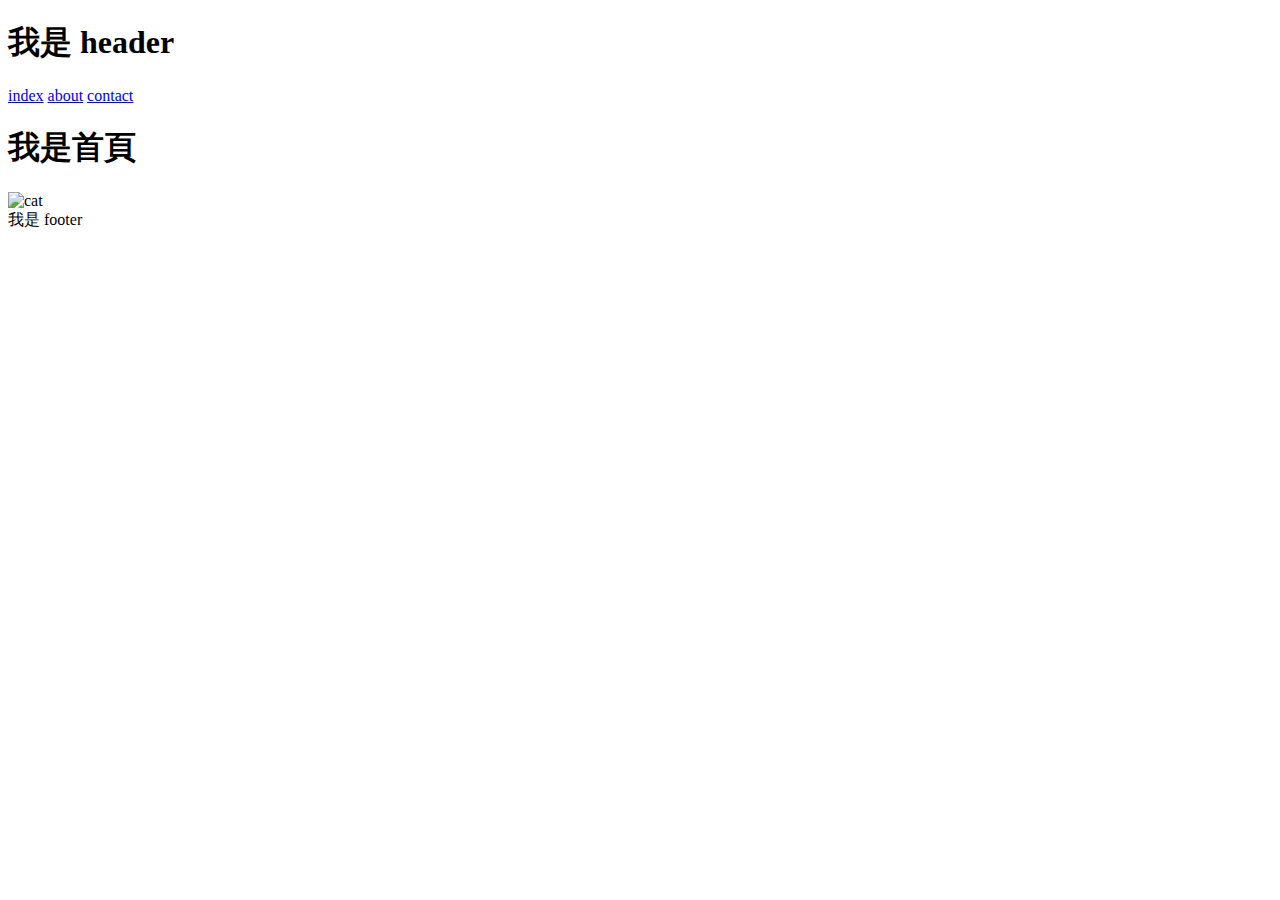
==== index.html @ 7d5a08e4 "Updates" ====
<!DOCTYPE html>
<html lang="en">
  <head>
    <meta charset="UTF-8" />
    <meta http-equiv="X-UA-Compatible" content="IE=edge" />
    <meta name="viewport" content="width=device-width, initial-scale=1.0" />
    <title>index</title>
    <script type="module" crossorigin src="/web-layout-training-vite/assets/main-2d761428.js"></script>
    <link rel="stylesheet" href="/web-layout-training-vite/assets/main-4cfea7bd.css">
  </head>
  <body>
    <h1 class="header">我是 header</h1>
<a href="index.html">index</a>
<a href="about.html">about</a>
<a href="contact.html">contact</a>
    <h1 class="index-title">我是首頁</h1>
    <img src="/web-layout-training-vite/assets/cat-0c0689ae.jpg" style="width: 300px;" alt="cat">

    <footer class="footer">我是 footer</footer>
    
  </body>
</html>
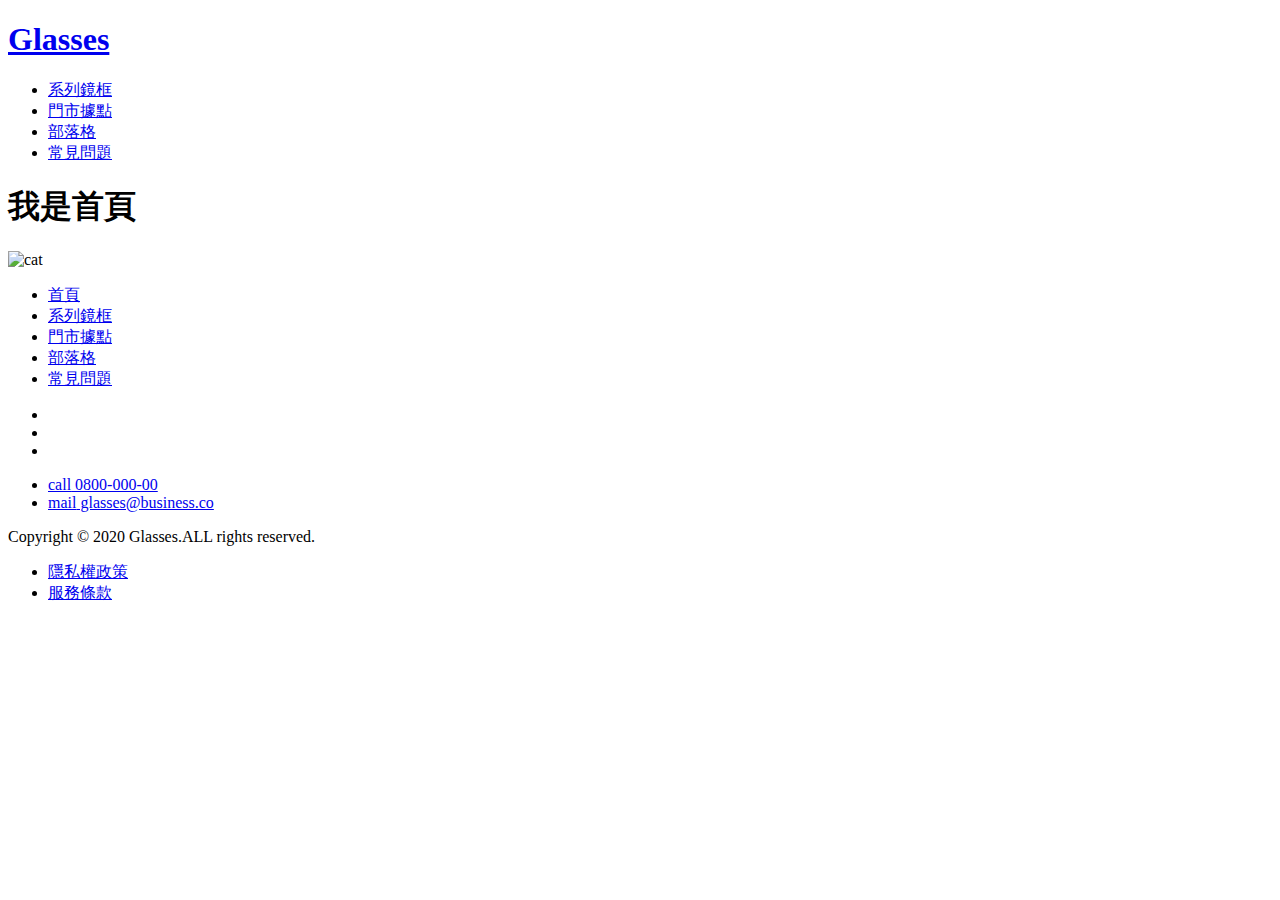
==== commit 640e77e2: "Updates" ====
--- a/index.html
+++ b/index.html
@@ -9,14 +9,55 @@
     <link rel="stylesheet" href="/web-layout-training-vite/assets/main-4cfea7bd.css">
   </head>
   <body>
-    <h1 class="header">我是 header</h1>
-<a href="index.html">index</a>
-<a href="about.html">about</a>
-<a href="contact.html">contact</a>
+    <header class="header bg-primary">
+    <nav class="container header-nav">
+        <div class="logo">
+            <h1><a href="index.html">Glasses</a></h1>
+        </div>
+        <ul class="header-nav-link">
+            <li><a href="#">系列鏡框</a></li>
+            <li><a href="#">門市據點</a></li>
+            <li><a href="#">部落格</a></li>
+            <li><a href="#">常見問題</a></li>
+        </ul>
+    </nav>
+</header>
     <h1 class="index-title">我是首頁</h1>
     <img src="/web-layout-training-vite/assets/cat-0c0689ae.jpg" style="width: 300px;" alt="cat">
 
-    <footer class="footer">我是 footer</footer>
+    <footer class="footer bg-primary">
+    <div class="container">
+        <div class="footer-nav">
+            <div class="footer-top">
+                <div class="footer-link">
+                    <ul class="footer-link-item">
+                        <li><a href="index.html">首頁</a></li>
+                        <li><a href="#">系列鏡框</a></li>
+                        <li><a href="#">門市據點</a></li>
+                        <li><a href="#">部落格</a></li>
+                        <li><a href="#">常見問題</a></li>
+                    </ul>
+                    <ul class="footer-link-icon">
+                        <li><a href="#"><img src="" alt=""></a></li>
+                        <li><a href="#"><img src="" alt=""></a></li>
+                        <li><a href="#"><img src="" alt=""></a></li>
+                    </ul>
+                </div>
+                <ul class="footer-message">
+                    <li><a href="#"><span class="material-symbols-outlined">call</span> 0800-000-00</a></li>
+                    <li><a href="#"><span class="material-symbols-outlined">mail</span> glasses@business.co</a></li>
+                </ul>
+            </div>
+            <div class="footer-copy-right">
+                <p>Copyright &copy; 2020 Glasses.ALL rights reserved.</p>
+                <ul class="footer-copy-right">
+                    <li><a href="#">隱私權政策</a></li>
+                    <li><a href="#">服務條款</a></li>
+                </ul>
+            </div>
+        </div>
+    </div>
+</footer>
     
   </body>
 </html>
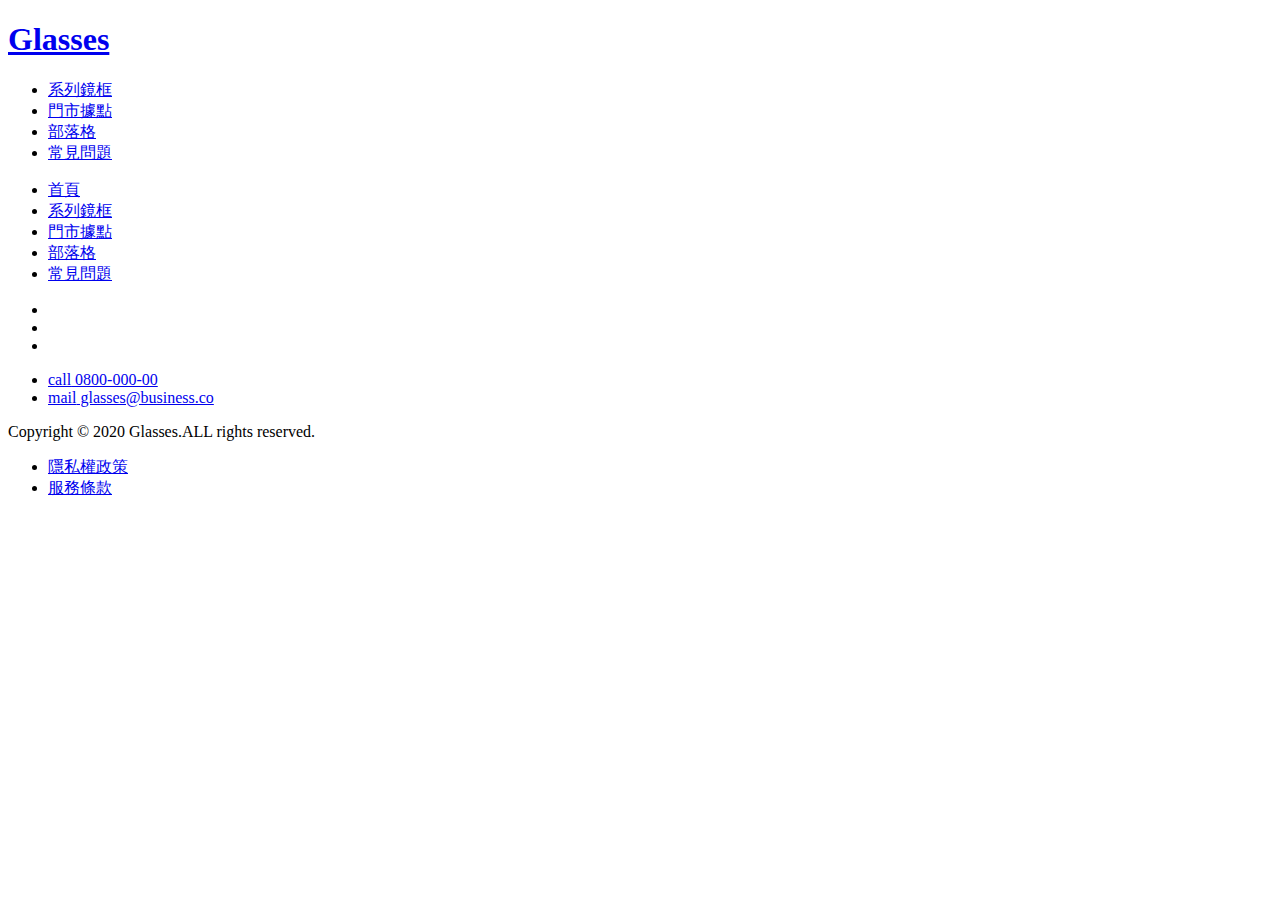
==== commit 232d893a: "Updates" ====
--- a/index.html
+++ b/index.html
@@ -4,9 +4,9 @@
     <meta charset="UTF-8" />
     <meta http-equiv="X-UA-Compatible" content="IE=edge" />
     <meta name="viewport" content="width=device-width, initial-scale=1.0" />
-    <title>index</title>
-    <script type="module" crossorigin src="/web-layout-training-vite/assets/main-2d761428.js"></script>
-    <link rel="stylesheet" href="/web-layout-training-vite/assets/main-4cfea7bd.css">
+    <title>Glasses</title>
+    <script type="module" crossorigin src="/web-layout-training-vite/assets/main-52bd5f43.js"></script>
+    <link rel="stylesheet" href="/web-layout-training-vite/assets/main-19d495f8.css">
   </head>
   <body>
     <header class="header bg-primary">
@@ -22,8 +22,6 @@
         </ul>
     </nav>
 </header>
-    <h1 class="index-title">我是首頁</h1>
-    <img src="/web-layout-training-vite/assets/cat-0c0689ae.jpg" style="width: 300px;" alt="cat">
 
     <footer class="footer bg-primary">
     <div class="container">
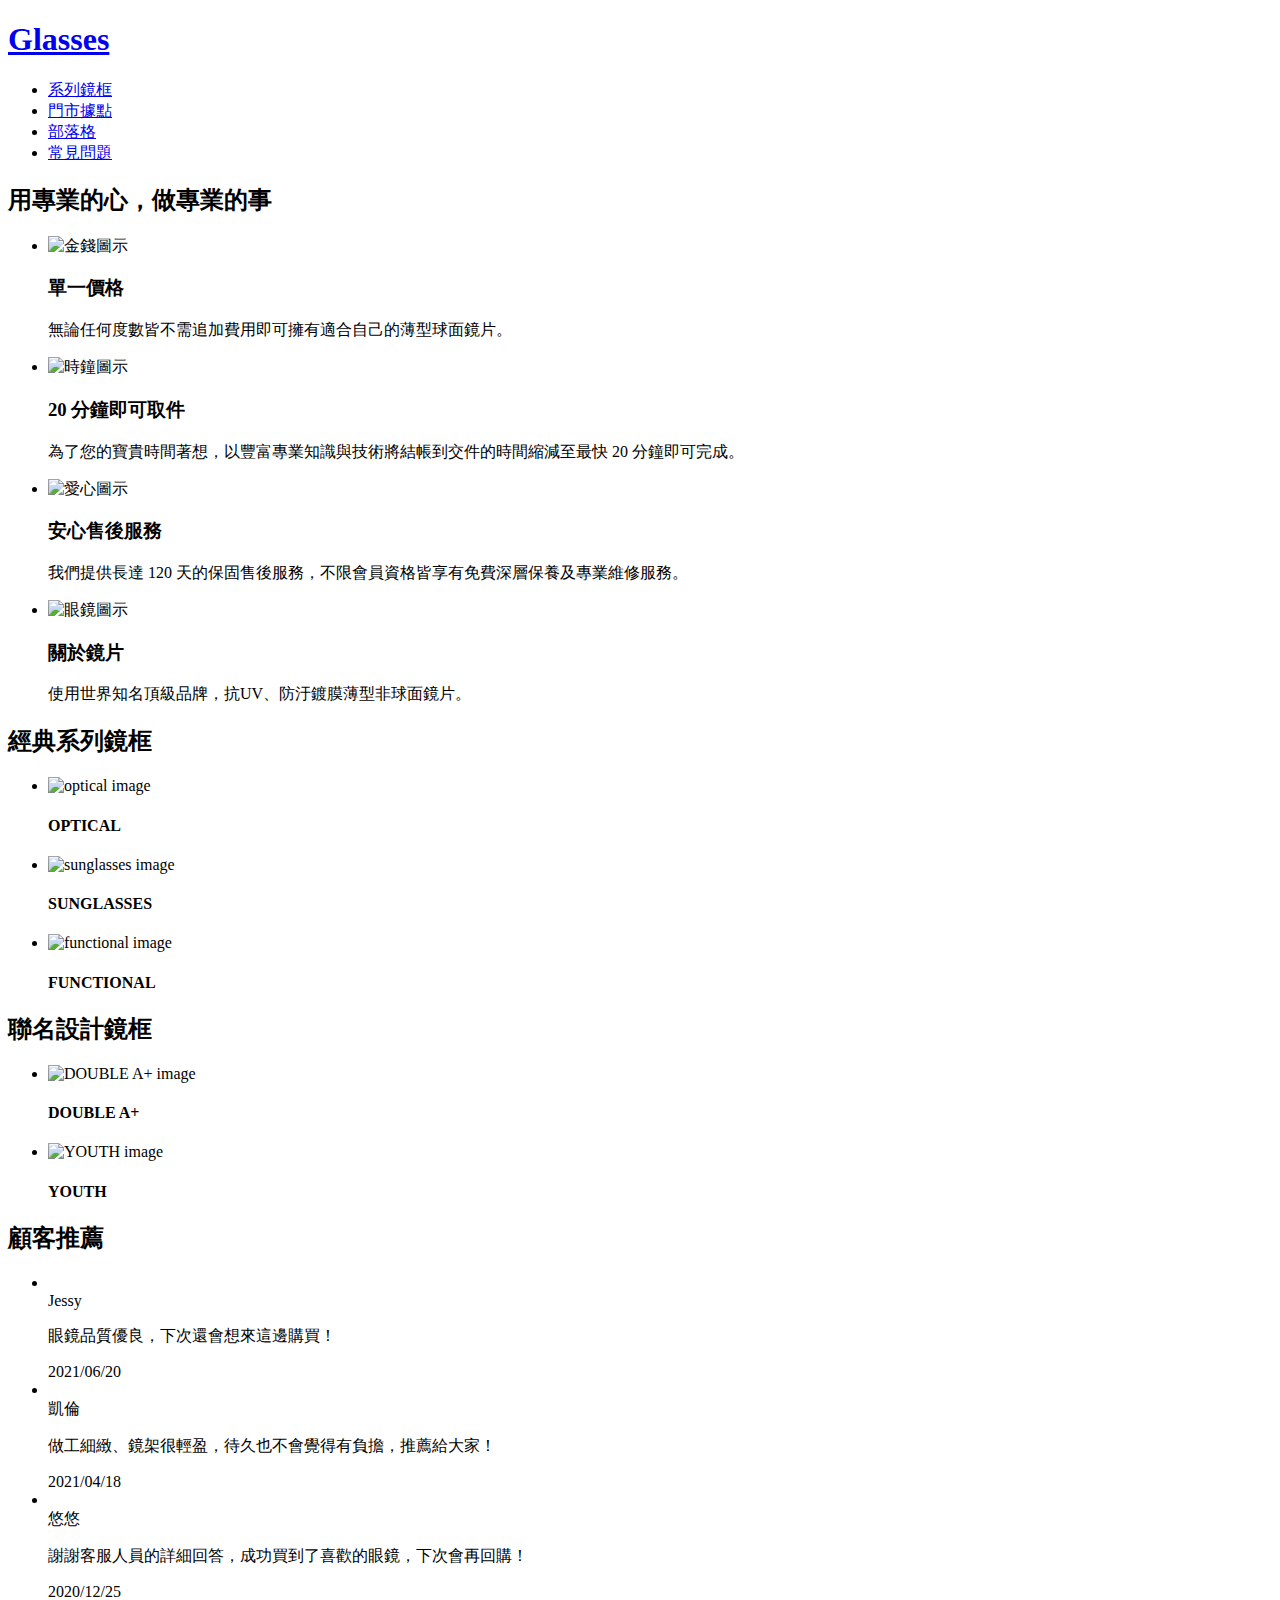
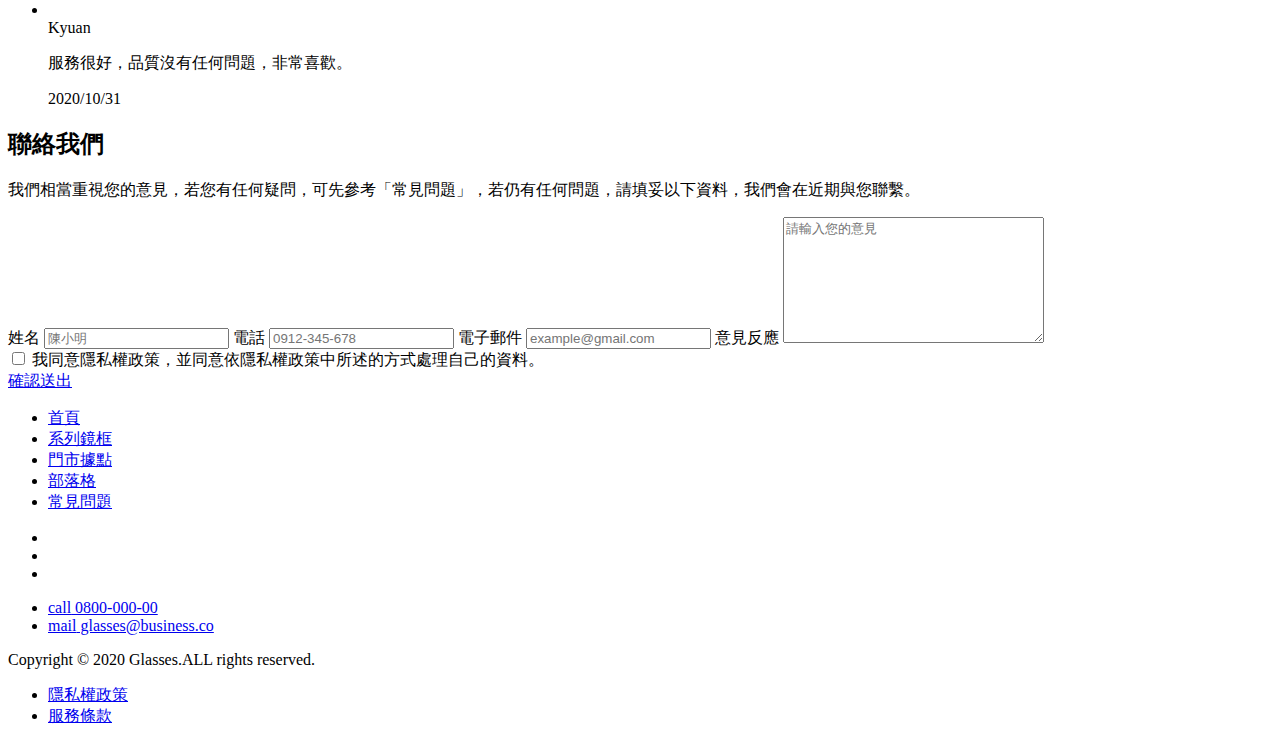
==== commit 00d1c888: "Updates" ====
--- a/index.html
+++ b/index.html
@@ -22,6 +22,140 @@
         </ul>
     </nav>
 </header>
+    <main>
+      <section class="feature text-primary bg-secondary">
+          <div class="container">
+              <h2 class="title-red-mb-24">用專業的心，做專業的事</h2>
+              <ul class="feature-content" >
+                  <li class="feature-item" >
+                      <img src="https://github.com/zitonbar/2023-week3-product/blob/main/images/home-section2-1.png?raw=true" alt="金錢圖示">
+                      <h3>單一價格</h3>
+                      <p>無論任何度數皆不需追加費用即可擁有適合自己的薄型球面鏡片。</p>    
+                  </li>
+                  <li class="feature-item" >
+                      <img src="https://github.com/zitonbar/2023-week3-product/blob/main/images/home-section2-2.png?raw=true" alt="時鐘圖示">
+                      <h3>20 分鐘即可取件</h3>
+                      <p>為了您的寶貴時間著想，以豐富專業知識與技術將結帳到交件的時間縮減至最快 20 分鐘即可完成。</p>
+                  </li>
+                  <li class="feature-item" >
+                      <img src="https://github.com/zitonbar/2023-week3-product/blob/main/images/home-section2-3.png?raw=true" alt="愛心圖示">
+                      <h3>安心售後服務</h3>
+                      <p>我們提供長達 120 天的保固售後服務，不限會員資格皆享有免費深層保養及專業維修服務。</p>
+                  </li>
+                  <li class="feature-item" >
+                      <img src="https://github.com/zitonbar/2023-week3-product/blob/main/images/home-sectioin2-4.png?raw=true" alt="眼鏡圖示">
+                      <h3>關於鏡片</h3>
+                      <p>使用世界知名頂級品牌，抗UV、防汙鍍膜薄型非球面鏡片。</p>
+                  </li>
+              </ul>
+          </div>
+      </section>
+      <section class="classic">
+          <div class="container">
+              <h2 class="title-red-mb-48">經典系列鏡框</h2>
+              <ul class="classic-list" >
+                  <li>
+                      <img src="https://github.com/zitonbar/2023-week3-product/blob/main/images/home-section3-1.png?raw=true" alt="optical image">
+                      <h4>OPTICAL</h4>
+                  </li>
+                  <li>
+                      <img src="https://github.com/zitonbar/2023-week3-product/blob/main/images/home-section3-2.png?raw=true" alt="sunglasses image">
+                      <h4>SUNGLASSES</h4>
+                  </li>
+                  <li>
+                      <img src="https://github.com/zitonbar/2023-week3-product/blob/main/images/home-section3-3.png?raw=true" alt="functional image">
+                      <h4>FUNCTIONAL</h4>
+                  </li>
+              </ul>
+          </div>
+      </section>
+      <section class="co-branding">
+          <div class="container">
+              <h2 class="title-white-mb-48">聯名設計鏡框</h2>
+              <ul>
+                  <li>
+                      <img src="https://github.com/zitonbar/2023-week3-product/blob/main/images/home-section4-1.png?raw=true" alt="DOUBLE A+ image">
+                      <h4>DOUBLE A+</h4>
+                  </li>
+                  <li>
+                      <img src="https://github.com/zitonbar/2023-week3-product/blob/main/images/home-section4-2.png?raw=true" alt="YOUTH image">
+                      <h4>YOUTH</h4>
+                  </li>
+              </ul>
+          </div>
+      </section>
+      <section class="recommend">
+          <div class="container">
+              <h2 class="title-red-mb-48">顧客推薦</h2>
+              <ul class="recommend-list">
+                  <li class="recommend-item">
+                      <img src="https://github.com/zitonbar/2023-week3-product/blob/main/images/home-section5-1.png?raw=true" alt="">
+                      <div class="recommend-item-content">
+                          <span class="name">Jessy</span>
+                          <p>眼鏡品質優良，下次還會想來這邊購買！</p>
+                          <span class="time">
+                              <time class="time-style">2021/06/20</time>
+                          </span>
+                      </div>
+                  </li>
+                  <li class="recommend-item">
+                      <img src="https://github.com/zitonbar/2023-week3-product/blob/main/images/home-section5-2.png?raw=true" alt="">
+                      <div class="recommend-item-content">
+                          <span class="name">凱倫</span>
+                          <p>做工細緻、鏡架很輕盈，待久也不會覺得有負擔，推薦給大家！</p>
+                          <span class="time">
+                              <time class="time-style">2021/04/18</time>
+                          </span>
+                      </div>
+
+                  </li>
+                  <li class="recommend-item">
+                      <img src="https://github.com/zitonbar/2023-week3-product/blob/main/images/home-section5-3.png?raw=true" alt="">
+                      <div class="recommend-item-content">
+                          <span class="name">悠悠</span>
+                          <p>謝謝客服人員的詳細回答，成功買到了喜歡的眼鏡，下次會再回購！</p>
+                          <span class="time">
+                              <time class="time-style">2020/12/25</time>
+                          </span>
+                          </div>
+                  </li>
+                  <li class="recommend-item">
+                      <img src="https://github.com/zitonbar/2023-week3-product/blob/main/images/home-section5-4.png?raw=true" alt="">
+                      <div class="recommend-item-content">
+                          <span class="name">Kyuan</span>
+                          <p>服務很好，品質沒有任何問題，非常喜歡。</p>
+                          <span class="time">
+                              <time class="time-style">2020/10/31</time>
+                          </span>
+                      </div>
+                  </li>
+              </ul>
+          </div>
+      </section>
+      <section class="contact-box bg-secondary">
+          <div class="container">
+              <div class="contact-content">
+                  <h2 class="title-red-mb-48">聯絡我們</h2>
+                  <p>我們相當重視您的意見，若您有任何疑問，可先參考「常見問題」，若仍有任何問題，請填妥以下資料，我們會在近期與您聯繫。</p>
+                  <form class="contact-form">
+                      <label for="name">姓名</label>
+                      <input type="text" id="name" placeholder="陳小明">
+                      <label for="tel">電話</label>
+                      <input type="text" id="tel" placeholder="0912-345-678">
+                      <label for="email">電子郵件</label>
+                      <input type="text" id="email" placeholder="example@gmail.com">
+                      <label for="feedback">意見反應</label>
+                      <textarea class="feedback" name="feedback" id="feedback" placeholder="請輸入您的意見" rows="8" cols="30"></textarea>
+                      <div class="checkbox-block">
+                          <input type="checkbox" id="privacy" name="privacy">
+                          <label for="privacy">我同意隱私權政策，並同意依隱私權政策中所述的方式處理自己的資料。</label>
+                      </div>
+                  </form>
+              </div>
+              <a href="#" class="button button-submit">確認送出</a>
+          </div>
+      </section>
+  </main>  
 
     <footer class="footer bg-primary">
     <div class="container">
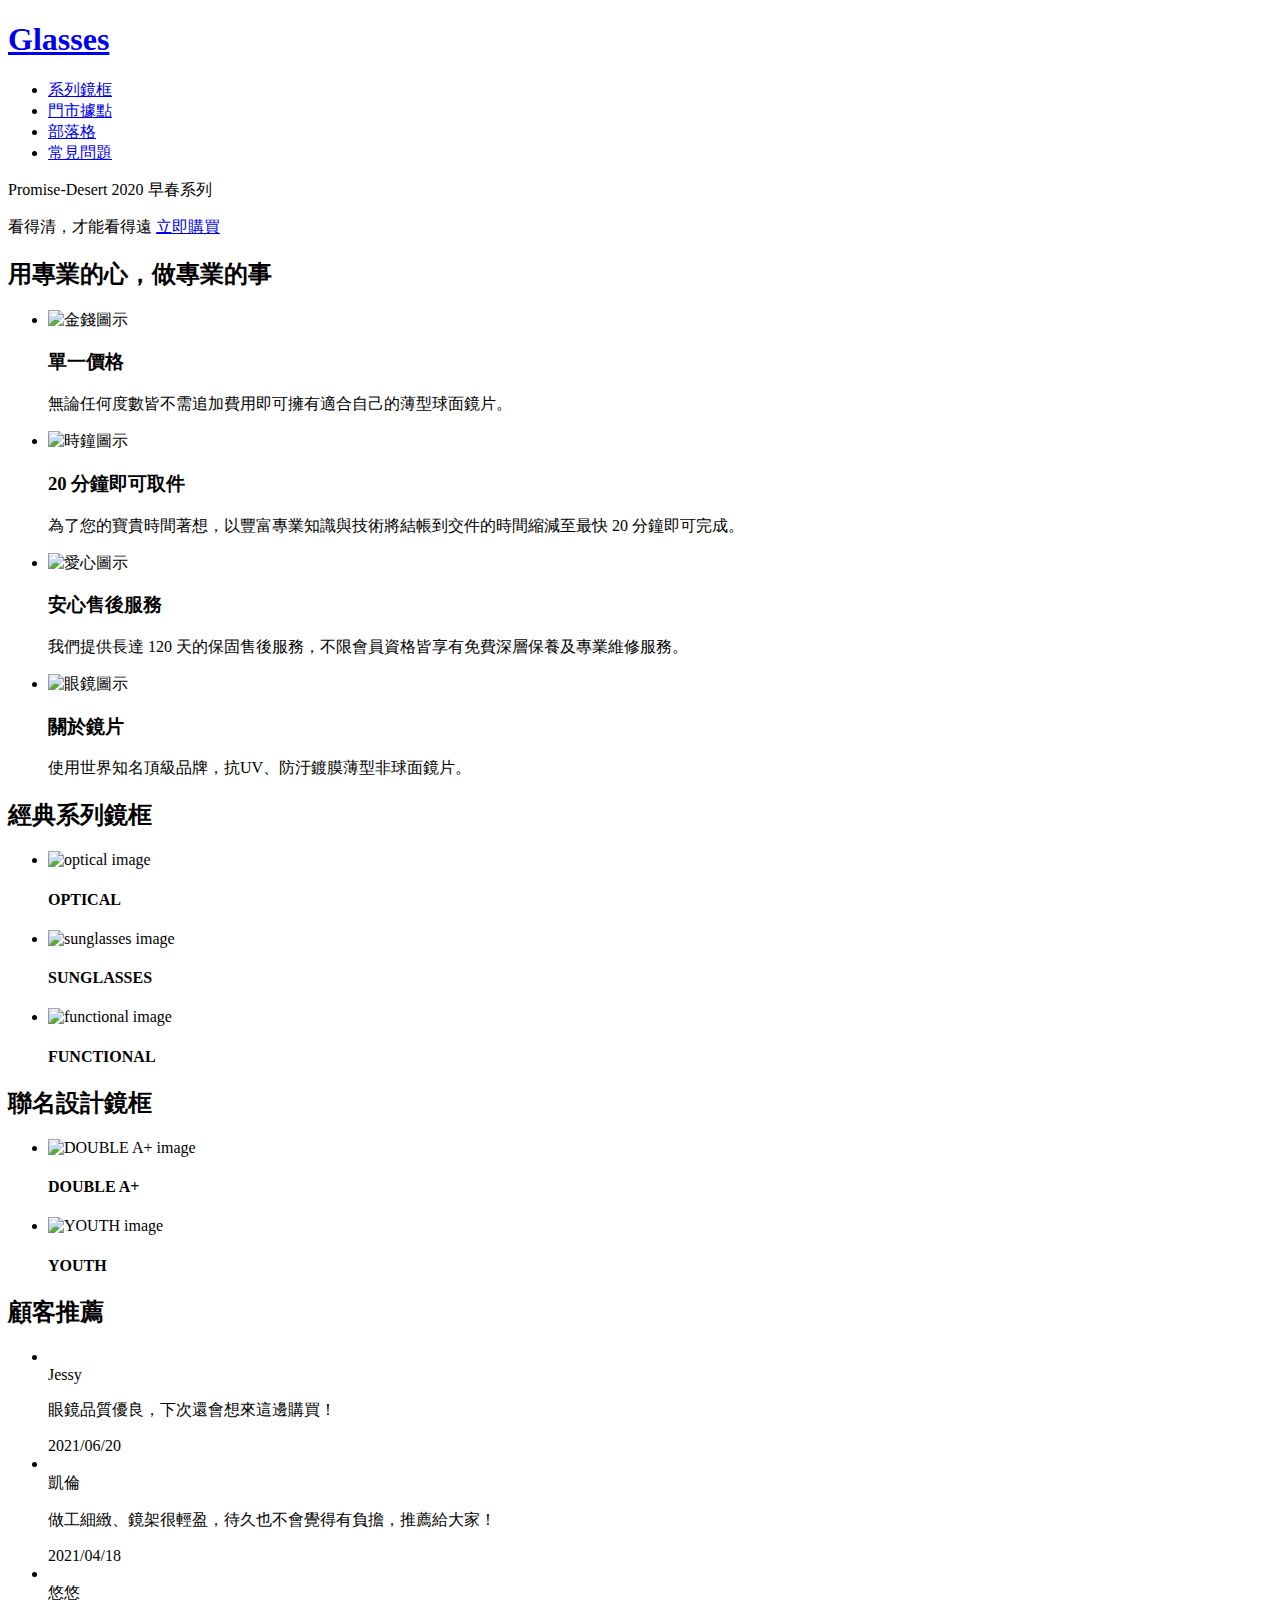
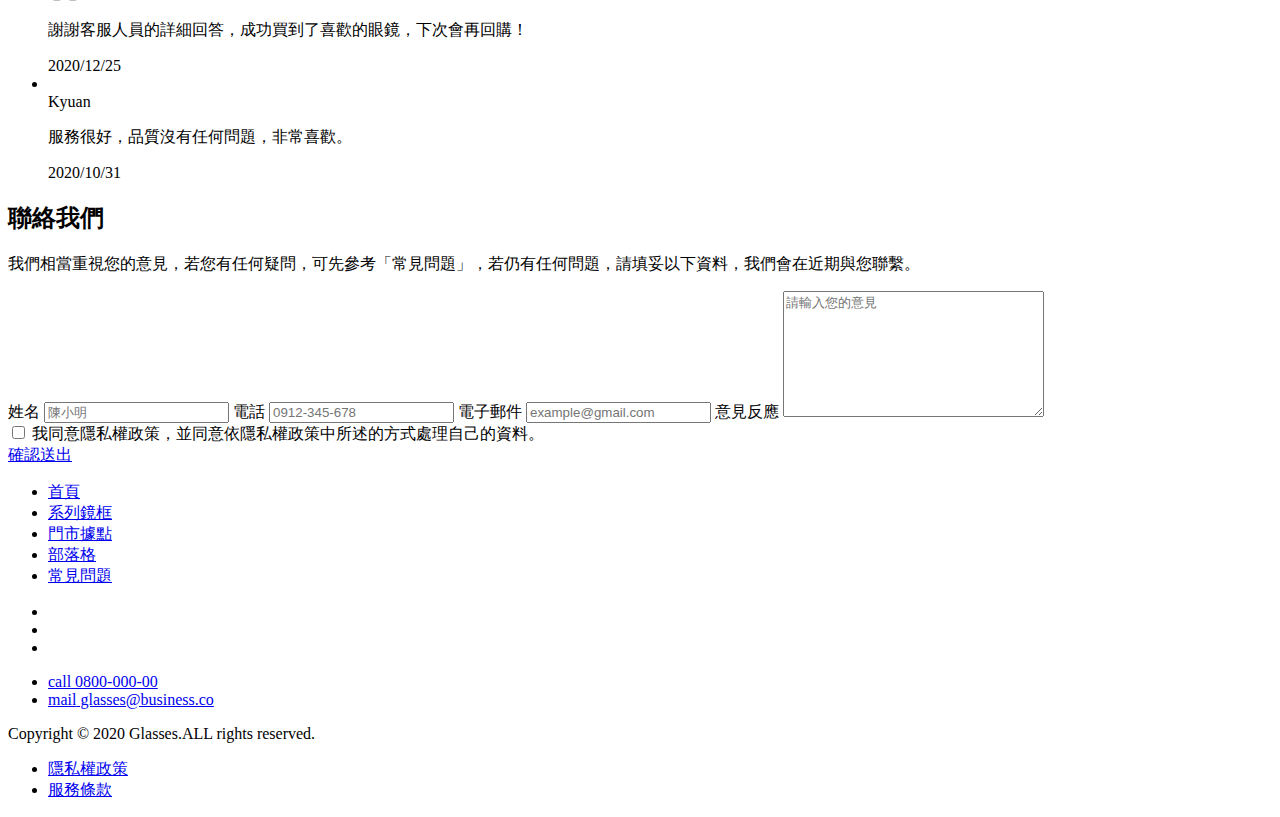
==== commit 1de34328: "Updates" ====
--- a/index.html
+++ b/index.html
@@ -5,8 +5,8 @@
     <meta http-equiv="X-UA-Compatible" content="IE=edge" />
     <meta name="viewport" content="width=device-width, initial-scale=1.0" />
     <title>Glasses</title>
-    <script type="module" crossorigin src="/web-layout-training-vite/assets/main-52bd5f43.js"></script>
-    <link rel="stylesheet" href="/web-layout-training-vite/assets/main-19d495f8.css">
+    <script type="module" crossorigin src="/web-layout-training-vite/assets/main-b750edc6.js"></script>
+    <link rel="stylesheet" href="/web-layout-training-vite/assets/main-e99c7245.css">
   </head>
   <body>
     <header class="header bg-primary">
@@ -22,29 +22,36 @@
         </ul>
     </nav>
 </header>
+    <div class="banner text-primary">
+      <div class="container banner-content">
+          <p>Promise-Desert 2020 早春系列</p>
+          <span>看得清，才能看得遠</span>
+          <a href="#" class="button button-buy">立即購買</a>
+      </div>
+    </div>
     <main>
-      <section class="feature text-primary bg-secondary">
-          <div class="container">
-              <h2 class="title-red-mb-24">用專業的心，做專業的事</h2>
+      <section class="feature">
+          <div class="container">
+              <h2 class="title title-red title-red-mb24">用專業的心，做專業的事</h2>
               <ul class="feature-content" >
                   <li class="feature-item" >
                       <img src="https://github.com/zitonbar/2023-week3-product/blob/main/images/home-section2-1.png?raw=true" alt="金錢圖示">
-                      <h3>單一價格</h3>
+                      <h3 class="feature-item-title">單一價格</h3>
                       <p>無論任何度數皆不需追加費用即可擁有適合自己的薄型球面鏡片。</p>    
                   </li>
                   <li class="feature-item" >
                       <img src="https://github.com/zitonbar/2023-week3-product/blob/main/images/home-section2-2.png?raw=true" alt="時鐘圖示">
-                      <h3>20 分鐘即可取件</h3>
+                      <h3 class="feature-item-title">20 分鐘即可取件</h3>
                       <p>為了您的寶貴時間著想，以豐富專業知識與技術將結帳到交件的時間縮減至最快 20 分鐘即可完成。</p>
                   </li>
                   <li class="feature-item" >
                       <img src="https://github.com/zitonbar/2023-week3-product/blob/main/images/home-section2-3.png?raw=true" alt="愛心圖示">
-                      <h3>安心售後服務</h3>
+                      <h3 class="feature-item-title">安心售後服務</h3>
                       <p>我們提供長達 120 天的保固售後服務，不限會員資格皆享有免費深層保養及專業維修服務。</p>
                   </li>
                   <li class="feature-item" >
                       <img src="https://github.com/zitonbar/2023-week3-product/blob/main/images/home-sectioin2-4.png?raw=true" alt="眼鏡圖示">
-                      <h3>關於鏡片</h3>
+                      <h3 class="feature-item-title">關於鏡片</h3>
                       <p>使用世界知名頂級品牌，抗UV、防汙鍍膜薄型非球面鏡片。</p>
                   </li>
               </ul>
@@ -52,41 +59,41 @@
       </section>
       <section class="classic">
           <div class="container">
-              <h2 class="title-red-mb-48">經典系列鏡框</h2>
+              <h2 class="title title-red title-red-mb48">經典系列鏡框</h2>
               <ul class="classic-list" >
                   <li>
                       <img src="https://github.com/zitonbar/2023-week3-product/blob/main/images/home-section3-1.png?raw=true" alt="optical image">
-                      <h4>OPTICAL</h4>
+                      <h4 class="title-italic">OPTICAL</h4>
                   </li>
                   <li>
                       <img src="https://github.com/zitonbar/2023-week3-product/blob/main/images/home-section3-2.png?raw=true" alt="sunglasses image">
-                      <h4>SUNGLASSES</h4>
+                      <h4 class="title-italic">SUNGLASSES</h4>
                   </li>
                   <li>
                       <img src="https://github.com/zitonbar/2023-week3-product/blob/main/images/home-section3-3.png?raw=true" alt="functional image">
-                      <h4>FUNCTIONAL</h4>
+                      <h4 class="title-italic">FUNCTIONAL</h4>
                   </li>
               </ul>
           </div>
       </section>
       <section class="co-branding">
           <div class="container">
-              <h2 class="title-white-mb-48">聯名設計鏡框</h2>
+              <h2 class="title title-white title-white-mb48">聯名設計鏡框</h2>
               <ul>
                   <li>
                       <img src="https://github.com/zitonbar/2023-week3-product/blob/main/images/home-section4-1.png?raw=true" alt="DOUBLE A+ image">
-                      <h4>DOUBLE A+</h4>
+                      <h4 class="title-italic">DOUBLE A+</h4>
                   </li>
                   <li>
                       <img src="https://github.com/zitonbar/2023-week3-product/blob/main/images/home-section4-2.png?raw=true" alt="YOUTH image">
-                      <h4>YOUTH</h4>
+                      <h4 class="title-italic">YOUTH</h4>
                   </li>
               </ul>
           </div>
       </section>
       <section class="recommend">
           <div class="container">
-              <h2 class="title-red-mb-48">顧客推薦</h2>
+              <h2 class="title title-red title-red-mb48">顧客推薦</h2>
               <ul class="recommend-list">
                   <li class="recommend-item">
                       <img src="https://github.com/zitonbar/2023-week3-product/blob/main/images/home-section5-1.png?raw=true" alt="">
@@ -135,7 +142,7 @@
       <section class="contact-box bg-secondary">
           <div class="container">
               <div class="contact-content">
-                  <h2 class="title-red-mb-48">聯絡我們</h2>
+                  <h2 class="title title-red title-red-mb48">聯絡我們</h2>
                   <p>我們相當重視您的意見，若您有任何疑問，可先參考「常見問題」，若仍有任何問題，請填妥以下資料，我們會在近期與您聯繫。</p>
                   <form class="contact-form">
                       <label for="name">姓名</label>
@@ -157,22 +164,22 @@
       </section>
   </main>  
 
-    <footer class="footer bg-primary">
+    <footer class="footer">
     <div class="container">
         <div class="footer-nav">
             <div class="footer-top">
                 <div class="footer-link">
-                    <ul class="footer-link-item">
+                    <ul class="footer-item">
                         <li><a href="index.html">首頁</a></li>
                         <li><a href="#">系列鏡框</a></li>
                         <li><a href="#">門市據點</a></li>
                         <li><a href="#">部落格</a></li>
                         <li><a href="#">常見問題</a></li>
                     </ul>
-                    <ul class="footer-link-icon">
-                        <li><a href="#"><img src="" alt=""></a></li>
-                        <li><a href="#"><img src="" alt=""></a></li>
-                        <li><a href="#"><img src="" alt=""></a></li>
+                    <ul class="footer-icon">
+                        <li><a href="#"><img src="https://zitonbar.github.io/2023-week3-product/images/ic-social-fb.png" alt=""></a></li>
+                        <li><a href="#"><img src="https://zitonbar.github.io/2023-week3-product/images/ic_social_ig.png" alt=""></a></li>
+                        <li><a href="#"><img src="https://zitonbar.github.io/2023-week3-product/images/ic_social_line.png" alt=""></a></li>
                     </ul>
                 </div>
                 <ul class="footer-message">
@@ -180,9 +187,9 @@
                     <li><a href="#"><span class="material-symbols-outlined">mail</span> glasses@business.co</a></li>
                 </ul>
             </div>
-            <div class="footer-copy-right">
+            <div class="footer-copyright">
                 <p>Copyright &copy; 2020 Glasses.ALL rights reserved.</p>
-                <ul class="footer-copy-right">
+                <ul class="footer-copyright-link">
                     <li><a href="#">隱私權政策</a></li>
                     <li><a href="#">服務條款</a></li>
                 </ul>
